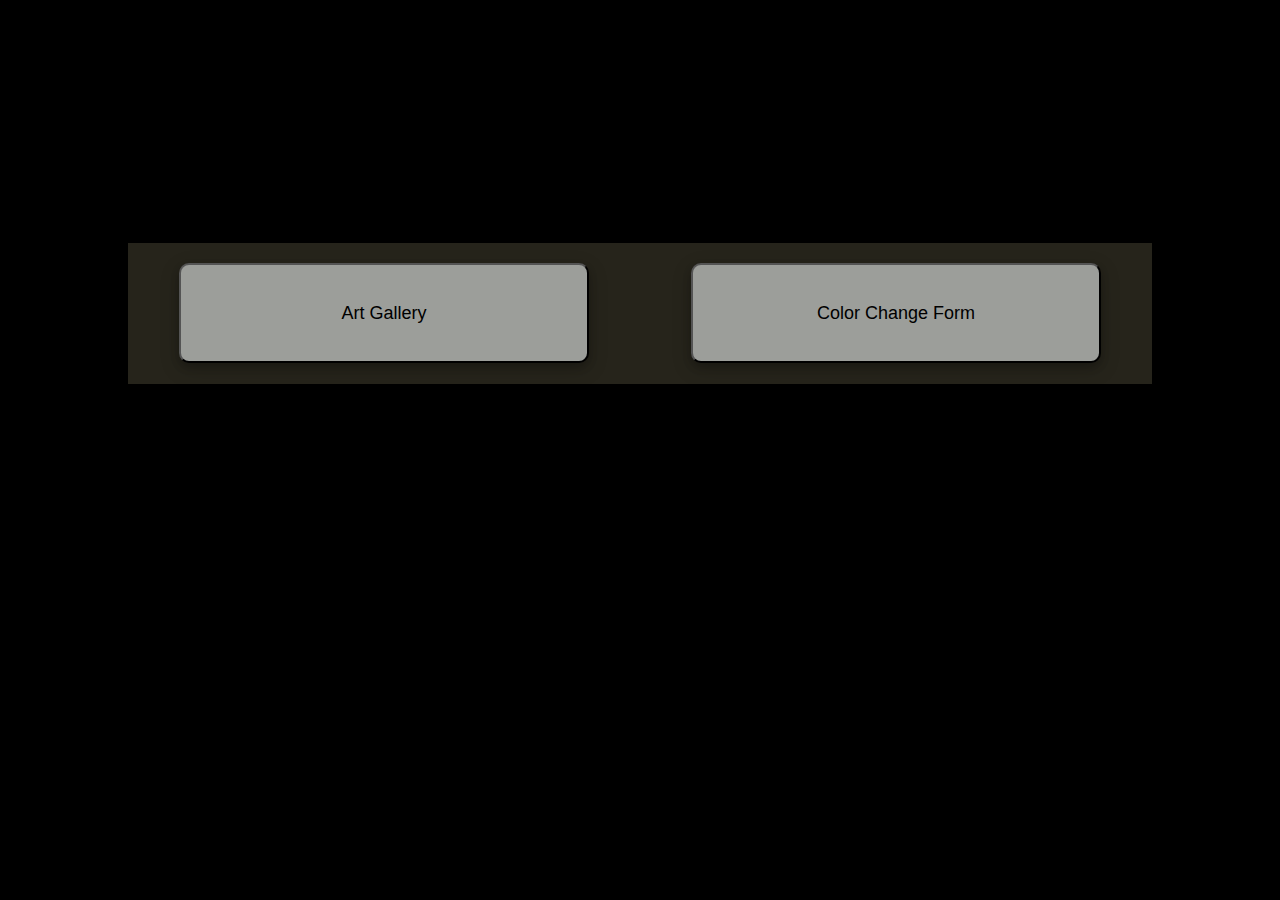
==== pages/page1.html @ 8a0eebc6 "Adding Color Change Page" ====
<!DOCTYPE html>
<html lang="en">
<head>
    <meta charset="UTF-8">
    <meta http-equiv="X-UA-Compatible" content="IE=edge">
    <meta name="viewport" content="width=device-width, initial-scale=1.0">
    <link rel="stylesheet" href="../styles/style1.css">
    <title>Sculpture Gallery</title>
</head>
<body>
    <header>Sculpture Gallery</header>


    <div id="ButtonHolder">
        <button class = "PageRedirectionButton"   onclick="location.href = '../index.html'";>Art Gallery</button>
        <button class = "PageRedirectionButton"   onclick="location.href = 'page2.html'";>Color Change Form</button>
    </div>
</body>
</html>
---- styles/style1.css ----
@keyframes TitleFadeIn {
    from {color: black;}
    to {color: rgb(156, 158, 154);}
  }

@keyframes FadeInMove {
    from{opacity: 0; margin-top: 500%;}
    to{opacity:1; margin-top: 5%;}
    
}



body{
    background-color: black;
    margin: 0px;
    
}

header{
    margin-top: 5%;
    text-align: center;
    font-size: 100px;
    color:black;
    animation-name: TitleFadeIn;
    animation-duration: 4s;
    animation-fill-mode: forwards;
    
}

#ArtDisplay{
    display: flex;
    flex-direction: row;
    flex-wrap: wrap;
    justify-content: space-evenly;
    background-color: rgb(38, 36, 27);
    border-radius: 10px;
    margin-left: auto;
    margin-right: auto;
    margin-top: 5%;
    animation: FadeInMove;
    animation-duration: 3s;
    animation-fill-mode: forwards;
    max-width: 80%;
    align-self: center;
}
#ButtonHolder{
    display: flex;
    flex-direction: row;
    justify-content: space-around;
    background-color:rgb(38, 36, 27) ;
    margin-top: 5%;
    margin-bottom: 5%;
    max-width: 80%;
    margin-right: auto;
    margin-left: auto;
    

}

.Frame{
    max-width:40%;
    min-width: 40%;
    margin-top: 2%;

}   
img{
    max-width:100%;
    max-height:90%;
    box-shadow: 0 4px 8px 0 rgba(0, 0, 0, 0.2), 0 6px 20px 0 rgba(0, 0, 0, 0.19);
    transition: 1s;
    
}

img:hover{
    transform: scale(1.5);
    filter: saturate(1.5);
}

.PageRedirectionButton{
    background-color: rgb(156, 158, 154);
    width: 40%;
    height: 100px;
    margin-top: 2%;
    margin-bottom: 2%;
    border-radius: 10px;
    box-shadow: 0 4px 8px 0 rgba(0, 0, 0, 0.2), 0 6px 20px 0 rgba(0, 0, 0, 0.19);
    border-color: black;
    color: black;
    font-size: large;
    transition:1s;


}

.PageRedirectionButton:hover{
    transform: scale(1.2);
    


}
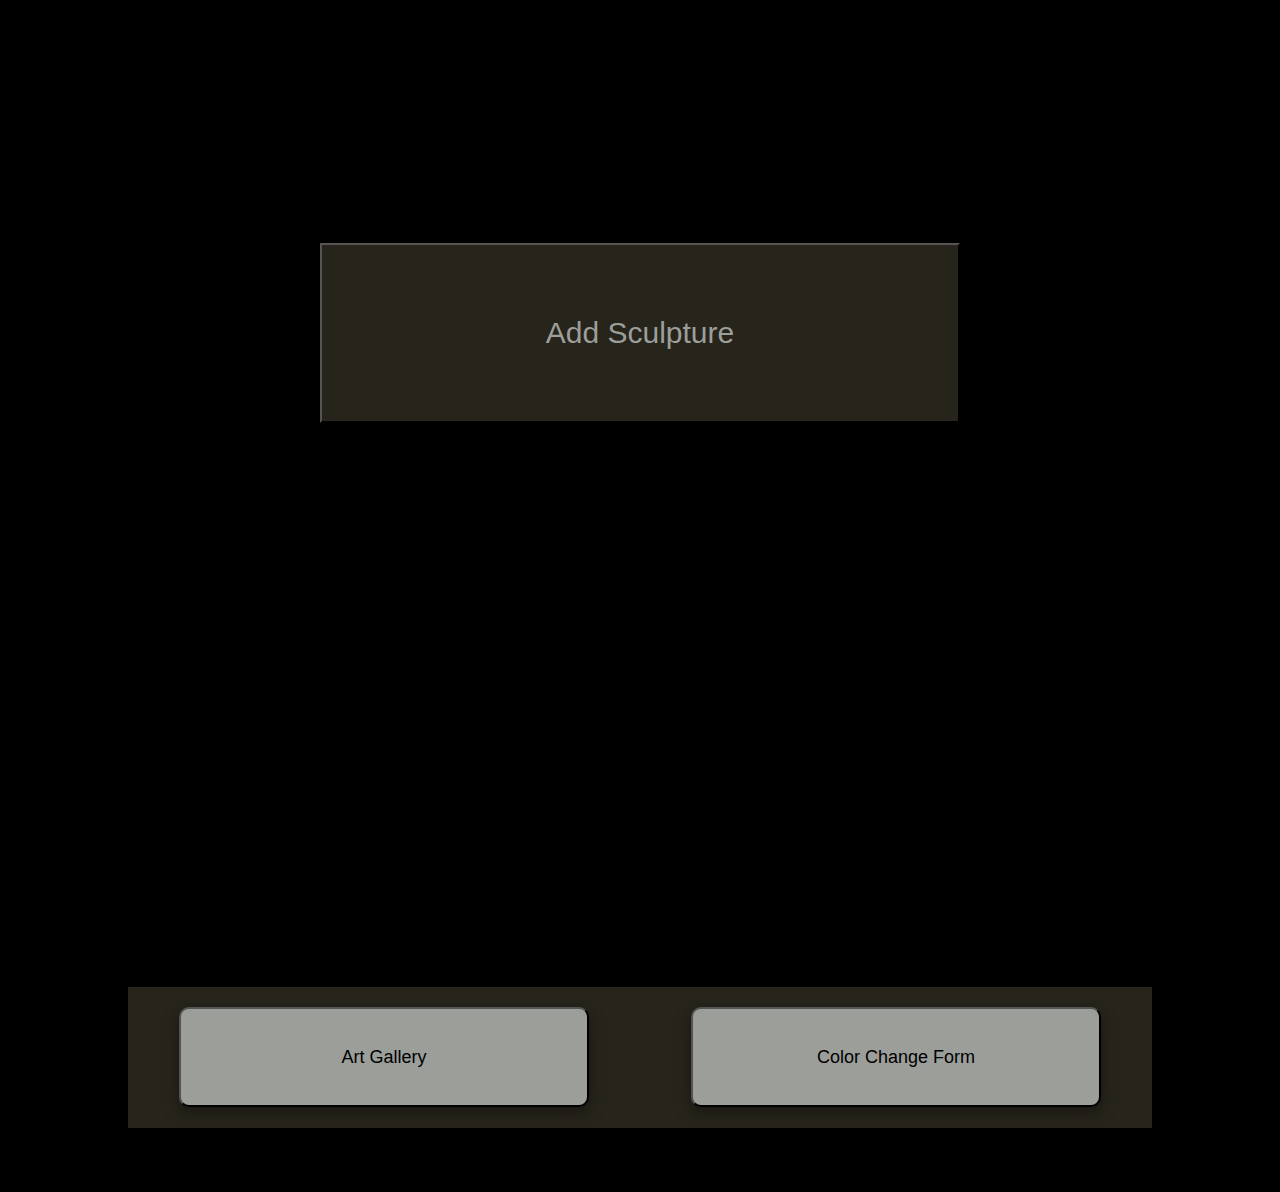
==== commit d05cd8ce: "Finalizing" ====
--- a/pages/page1.html
+++ b/pages/page1.html
@@ -5,15 +5,19 @@
     <meta http-equiv="X-UA-Compatible" content="IE=edge">
     <meta name="viewport" content="width=device-width, initial-scale=1.0">
     <link rel="stylesheet" href="../styles/style1.css">
+    <link rel="stylesheet" href="../styles/style3.css">
     <title>Sculpture Gallery</title>
 </head>
 <body>
     <header>Sculpture Gallery</header>
-
-
+    <div id="SculptureButtonHolder"><button id="SculptureButton" onclick="Add_Sculpture()" >Add Sculpture</button></div>
+    <div id = Holder></div>
+    
     <div id="ButtonHolder">
         <button class = "PageRedirectionButton"   onclick="location.href = '../index.html'";>Art Gallery</button>
         <button class = "PageRedirectionButton"   onclick="location.href = 'page2.html'";>Color Change Form</button>
     </div>
+
+    <script src="../scripts/script2.js"></script>
 </body>
 </html>--- a/styles/style3.css
+++ b/styles/style3.css
@@ -0,0 +1,32 @@
+#SculptureButton{
+    margin-top: 5%;
+    margin-left: 25%;
+    margin-right: 25%;
+    min-width: 50%;
+    min-height: 180px;
+    background-color: rgb(38, 36, 27);
+    color:rgb(156, 158, 154) ;
+    font-size: 30px;
+    font-weight: 200;
+}
+
+
+#SculptureStand{
+    margin-top: 5%;
+    background-color:  black;
+    border-radius: 5px;
+    min-width: 10%;
+    max-width: 10%;
+    margin-right: 45%;
+    margin-left: 45%;
+    min-height: 500px;
+    margin-top: 2%;
+    align-content: center;
+}
+
+#SculputerButtonHolder{
+    align-content: center;
+}
+#Holder{
+    min-height: 500px;
+}